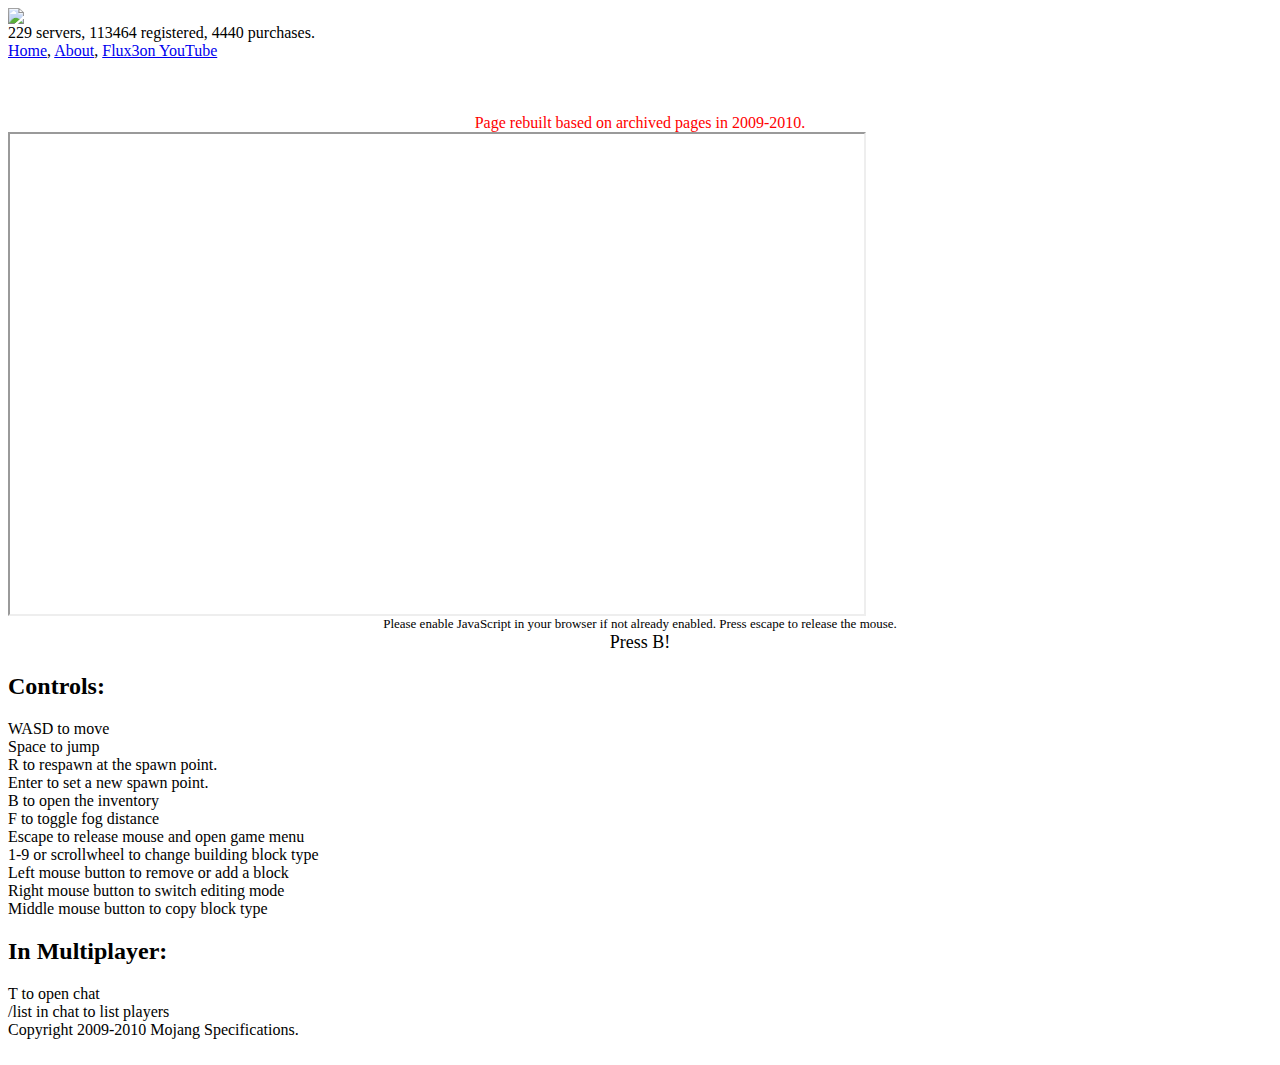
==== index.html @ 725c773d "Update index.html" ====
<!DOCTYPE HTML PUBLIC "-//W3C//DTD HTML 4.01 Transitional//EN" "http://www.w3.org/TR/html4/loose.dtd">
<html lang="en">
 <head>
  <meta http-equiv="content-type" content="text/html; charset=UTF-8">
  <link rel="stylesheet" type="text/css" href="/MinecraftClassic/css/style.css">
  <link rel="SHORTCUT ICON" href="/MinecraftClassic/favicon.ico"/>
  <title>Minecraft</title>
 </head>
 <body>
 <div id="toppanel">
	<div id="logo">
   <a href="/MinecraftClassic/" border="0">
    <img src="/MinecraftClassic/img/logo_small.gif" border="0">
   </a>
  </div>
  <div id="links">
	    229 servers, 113464 registered, 4440 purchases.<br>
		<a href="/MinecraftClassic/">Home</a>, <a href="/MinecraftClassic/about.html">About</a>, <a href="https://youtube.com/channel/UCvg9XlNoRTROSj3Mu156R3w">Flux3on YouTube</a>
	</div>
</div>
<div id="content"><br /><br /><br />
	
	<center><font color="#ff0000">Page rebuilt based on archived pages in 2009-2010.</font></center>

        <iframe width="854" height="480" src="https://classic.minecraft.net/"></iframe>

        <center><font size="-1">Please enable JavaScript in your browser if not already enabled. Press escape to release the mouse.</font></center>
        <center><font size="+1">Press B!</font></center>
        <h2>Controls:</h2>
        WASD to move<br>
        Space to jump<br>
        R to respawn at the spawn point.<br>
        Enter to set a new spawn point.<br>
        B to open the inventory<br>
        F to toggle fog distance<br>
        Escape to release mouse and open game menu<br>
        1-9 or scrollwheel to change building block type<br>
        Left mouse button to remove or add a block<br>
        Right mouse button to switch editing mode<br>
        Middle mouse button to copy block type <br>
        <h2>In Multiplayer:</h2>
        T to open chat<br>
        /list in chat to list players<br>

</div>

<div id="footer">Copyright 2009-2010 Mojang Specifications.</div><br>
        <body>
</html>
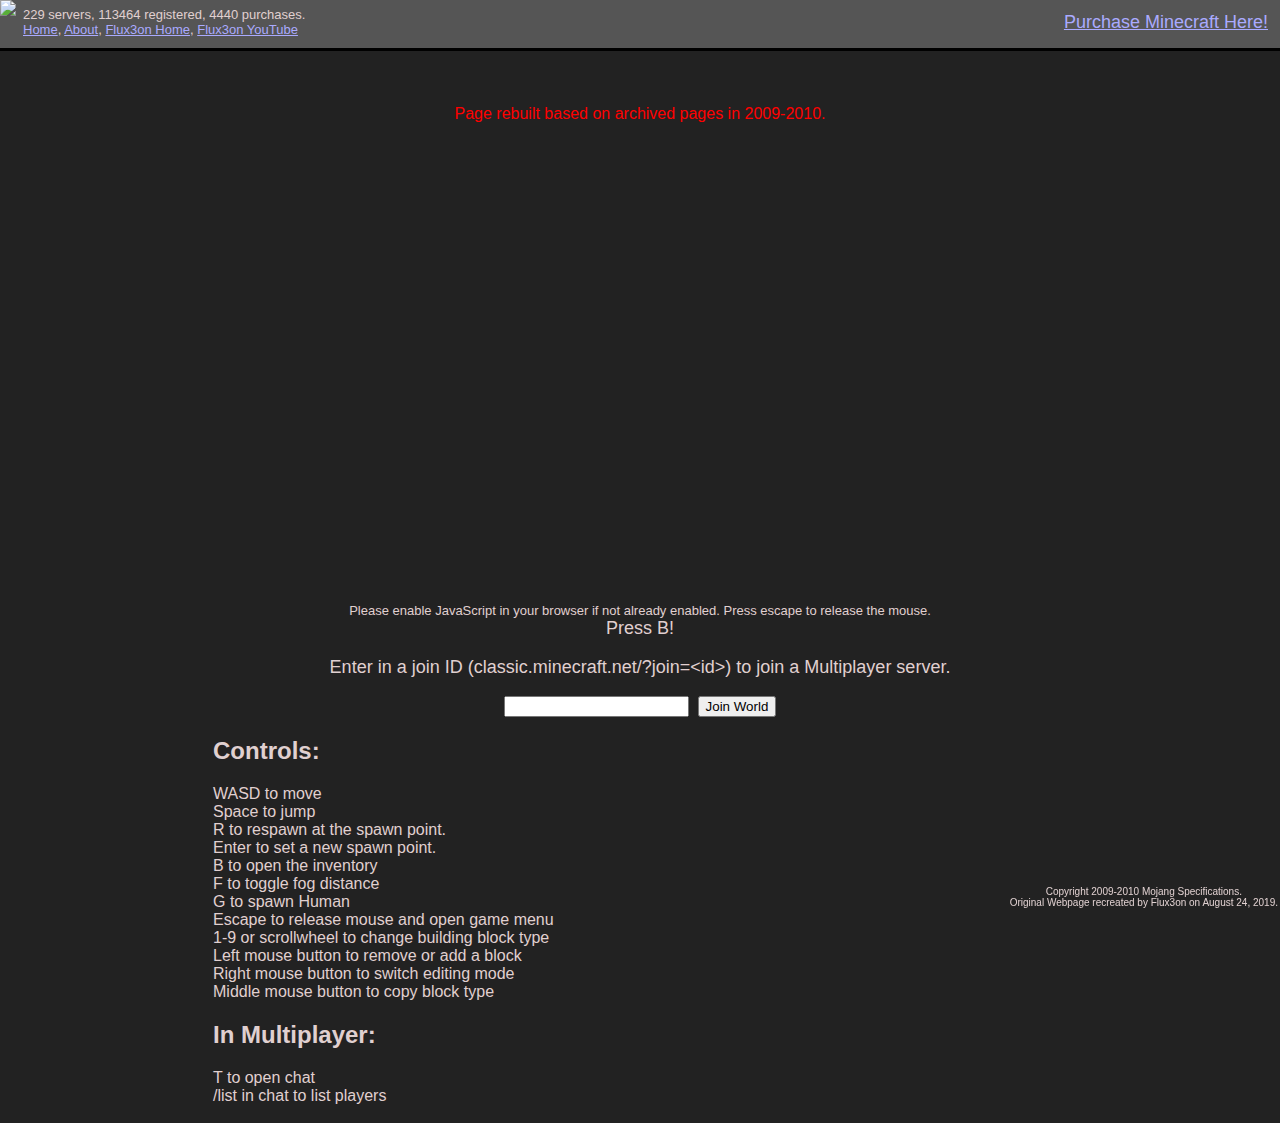
==== commit 8051ec49: "bug fix" ====
--- a/index.html
+++ b/index.html
@@ -2,30 +2,38 @@
 <html lang="en">
  <head>
   <meta http-equiv="content-type" content="text/html; charset=UTF-8">
-  <link rel="stylesheet" type="text/css" href="/MinecraftClassic/css/style.css">
-  <link rel="SHORTCUT ICON" href="/MinecraftClassic/favicon.ico"/>
+  <link rel="stylesheet" type="text/css" href="css/style.css">
+  <link rel="SHORTCUT ICON" href="favicon.ico"/>
   <title>Minecraft</title>
  </head>
  <body>
  <div id="toppanel">
 	<div id="logo">
-   <a href="/MinecraftClassic/" border="0">
-    <img src="/MinecraftClassic/img/logo_small.gif" border="0">
+   <a href="index.html" border="0">
+    <img src="img/logo_small.gif" border="0">
    </a>
   </div>
   <div id="links">
 	    229 servers, 113464 registered, 4440 purchases.<br>
-		<a href="/MinecraftClassic/">Home</a>, <a href="/MinecraftClassic/about.html">About</a>, <a href="https://youtube.com/channel/UCvg9XlNoRTROSj3Mu156R3w">Flux3on YouTube</a>
+		<a href="index.html">Home</a>, <a href="about.html">About</a>, <a href="/">Flux3on Home</a>, <a href="https://youtube.com/channel/UCvg9XlNoRTROSj3Mu156R3w">Flux3on YouTube</a>
 	</div>
+  <div id="loginpanel">
+    <a href="https://my.minecraft.net/en-us/store/minecraft/#register">Purchase Minecraft Here!</a>
+  </div>
 </div>
 <div id="content"><br /><br /><br />
-	
+
 	<center><font color="#ff0000">Page rebuilt based on archived pages in 2009-2010.</font></center>
 
-        <iframe width="854" height="480" src="https://classic.minecraft.net/"></iframe>
+        <iframe id="minecraft" frameborder="0" width="854" height="480" src="https://classic.minecraft.net/"></iframe>
 
         <center><font size="-1">Please enable JavaScript in your browser if not already enabled. Press escape to release the mouse.</font></center>
-        <center><font size="+1">Press B!</font></center>
+        <center><font size="+1">Press B!</font></center><br>
+        <script src="/MinecraftClassic/js/displaylevel.js"></script>
+        <center><font size="+1">Enter in a join ID (classic.minecraft.net/?join=&lt;id&gt;) to join a Multiplayer server.</font></center><br>
+        <center><input type="text" id="levelId">&nbsp;
+        <input type="submit" value="Join World" onclick="displayLevel()">
+	</center>
         <h2>Controls:</h2>
         WASD to move<br>
         Space to jump<br>
@@ -33,6 +41,7 @@
         Enter to set a new spawn point.<br>
         B to open the inventory<br>
         F to toggle fog distance<br>
+	G to spawn Human<br>
         Escape to release mouse and open game menu<br>
         1-9 or scrollwheel to change building block type<br>
         Left mouse button to remove or add a block<br>
@@ -44,6 +53,7 @@
 
 </div>
 
-<div id="footer">Copyright 2009-2010 Mojang Specifications.</div><br>
-        <body>
+<div id="footer">Copyright 2009-2010 Mojang Specifications.<br>
+	 Original Webpage recreated by Flux3on on August 24, 2019.</div><br>
+        </body>
 </html>
--- a/css/style.css
+++ b/css/style.css
@@ -0,0 +1,106 @@
+@charset "UTF-8";
+
+a:link {
+	color: #aaf;
+}
+
+a:hover {
+	color: #fff;
+}
+
+a:visited {
+	color: #aaa;
+}
+
+a:active {
+	color: #ff0;
+}
+
+#content {
+    margin-left: auto;
+    margin-right: auto;
+    width: 854px;
+}
+
+#footer {
+	text-align: center;
+    font-size: 10px;
+    height: 10px;
+    padding-top:2px;
+    padding-bottom:2px;
+    position:fixed;
+    bottom:2px;
+    right:2px;
+}
+
+body, html {
+	border: none;
+	margin: 0;
+	padding: 0;
+	background-color: #222;
+	color: #e0d0d0;
+	background-image:url('../img/bg.gif');
+	font-weight: normal;
+	font-family: sans-serif;
+    height:100%;
+}
+
+#toppanel {
+	height: 48px;
+	background-color: #555;
+	background-image:url('../img/top-bg.gif');
+	border-bottom: 3px solid #000;
+}
+
+#toppanel #prepurchasesplash {
+	position: absolute;
+	top: 18px;
+	left: 66px;
+}
+
+#toppanel .buynow {
+	float: right;
+	position: relative;
+	top: 11px;
+	padding-left: 8px;
+}
+
+#toppanel .donate {
+	float: right;
+	position: relative;
+	top: 14px;
+	padding-left: 8px;
+}
+
+#toppanel #links {
+	float: left;
+	margin: 7px;
+	font-size: 13px;
+}
+
+#toppanel #loginpanel {
+	float: right;
+	margin: 12px;
+	font-size: 18px;
+}
+
+#toppanel #logo {
+	float: left;
+	border: 0px;
+}
+
+.left {
+	float: left;
+}
+
+.right {
+	float: right;
+}
+
+.pad {
+	margin: 4px;
+}
+
+.rightgap {
+	padding-right: 16px;
+}
